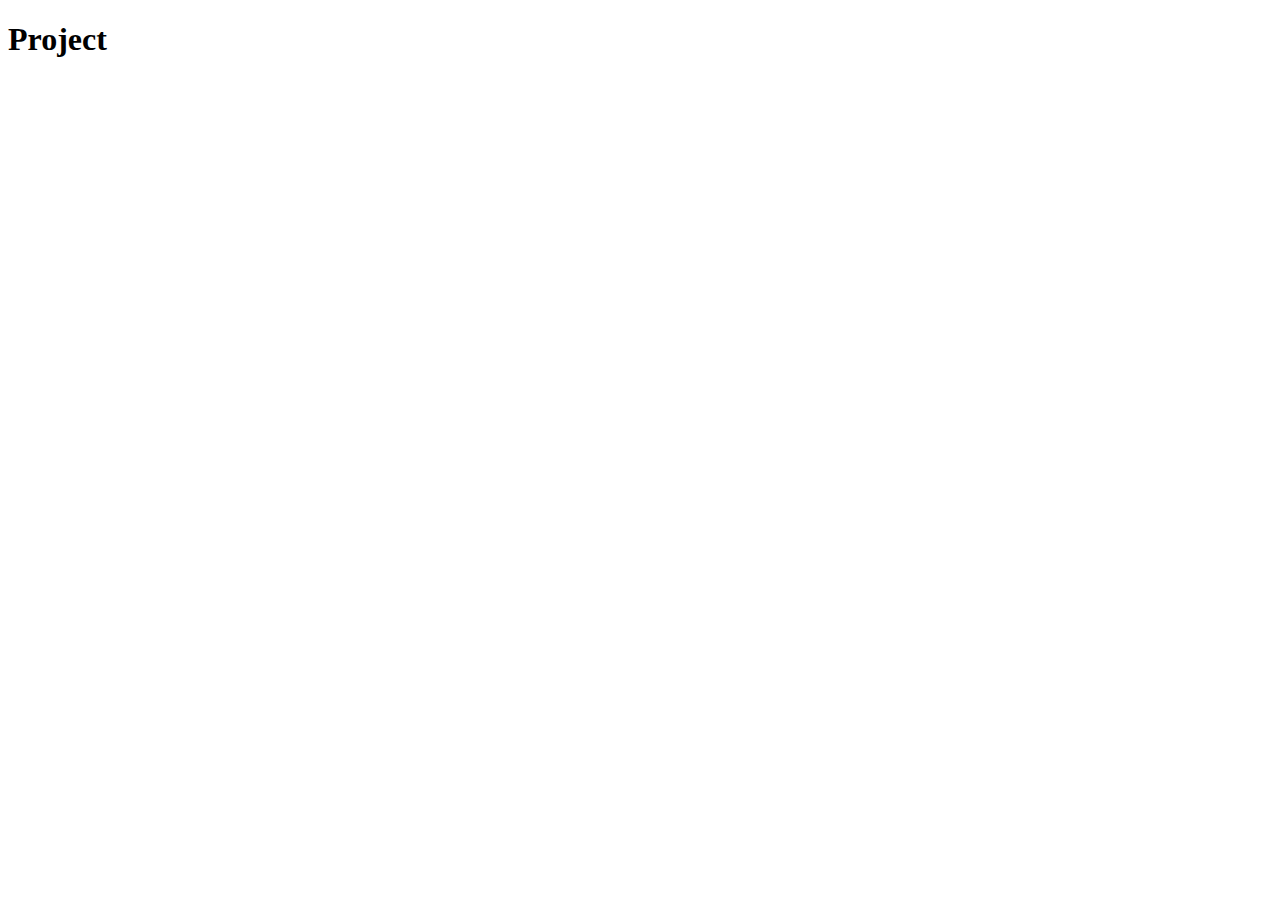
==== index.html @ d56c92ff "Update index.html" ====
<!DOCTYPE html>
<html lang="en">
<head>
    <meta charset="UTF-8">
    <meta http-equiv="X-UA-Compatible" content="IE=edge">
    <meta name="viewport" content="width=device-width, initial-scale=1.0">
    <title>Document</title>
</head>

<body>

    <h1> Project</h1>
    
</body>
</html>
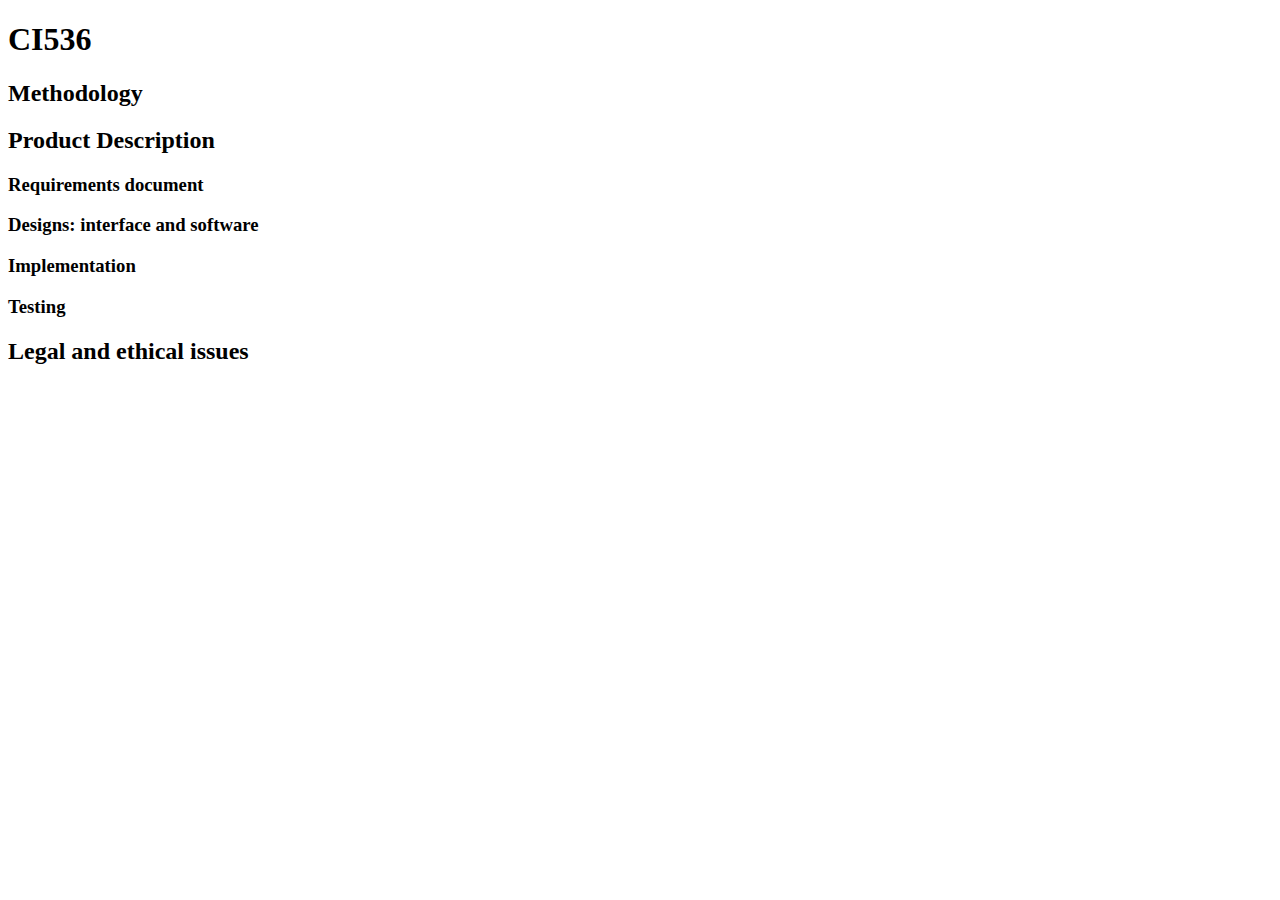
==== commit 775fe945: "Update index.html" ====
--- a/index.html
+++ b/index.html
@@ -9,7 +9,22 @@
 
 <body>
 
-    <h1> Project</h1>
+    <h1>CI536</h1>
+
+    <h2>Methodology</h2>
+
+    <h2>Product Description</h2>
+
+    <h3>Requirements document</h3>
+
+    <h3>Designs: interface and software</h3>
+
+    <h3>Implementation</h3>
+
+    <h3>Testing</h3>
+
+    <h2>Legal and ethical issues</h2>
+
     
 </body>
 </html>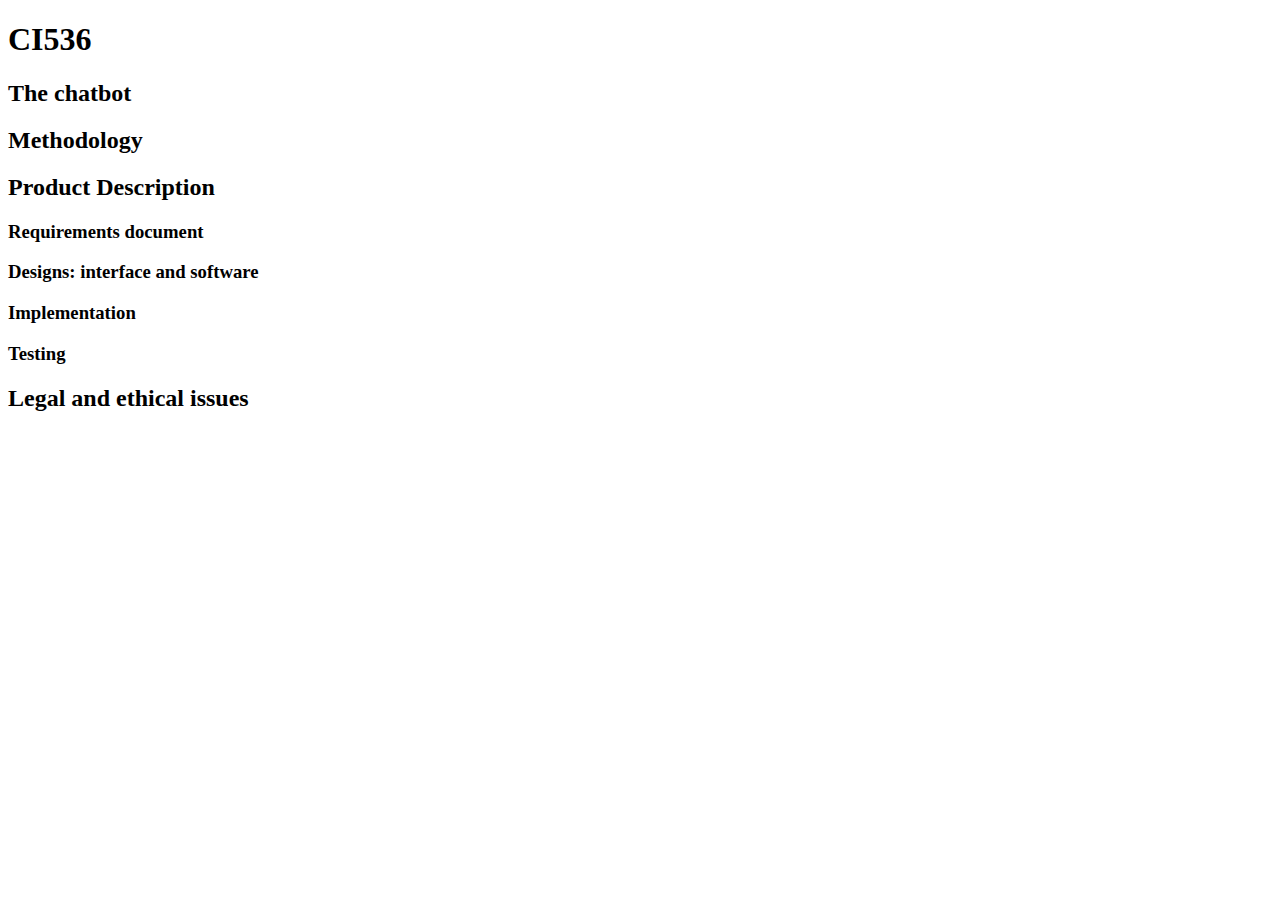
==== commit 00783ad8: "Update index.html" ====
--- a/index.html
+++ b/index.html
@@ -10,6 +10,8 @@
 <body>
 
     <h1>CI536</h1>
+
+    <h2>The chatbot</h2>
 
     <h2>Methodology</h2>
 
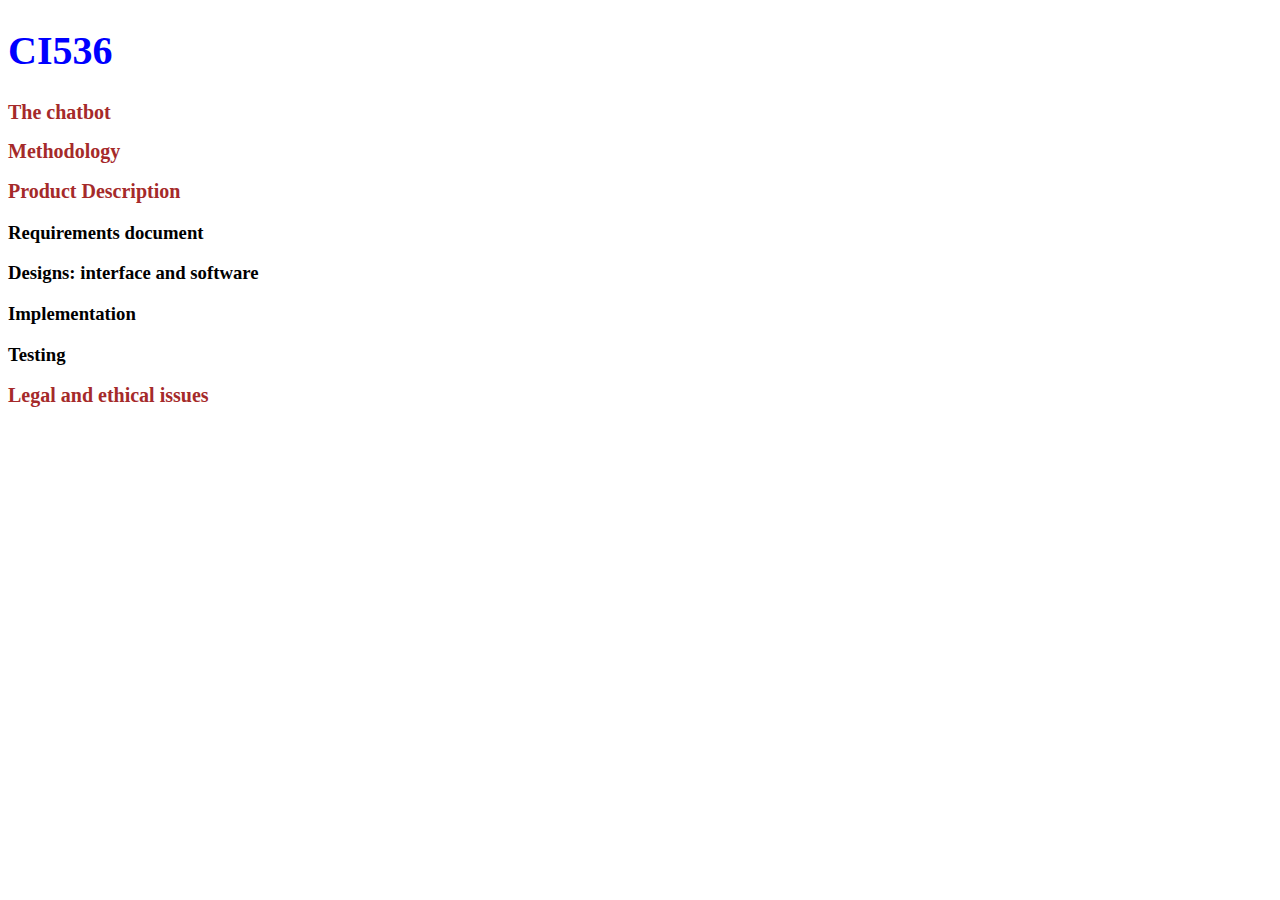
==== commit 07209a21: "h" ====
--- a/index.html
+++ b/index.html
@@ -5,6 +5,7 @@
     <meta http-equiv="X-UA-Compatible" content="IE=edge">
     <meta name="viewport" content="width=device-width, initial-scale=1.0">
     <title>Document</title>
+    <link rel="stylesheet" href="stylesheet.css">
 </head>
 
 <body>
--- a/stylesheet.css
+++ b/stylesheet.css
@@ -0,0 +1,14 @@
+h1 {
+    font-size: 40px;
+    color: blue;
+  }
+
+h2{
+    font-size: 20px;
+    color: brown;
+}
+
+
+
+
+  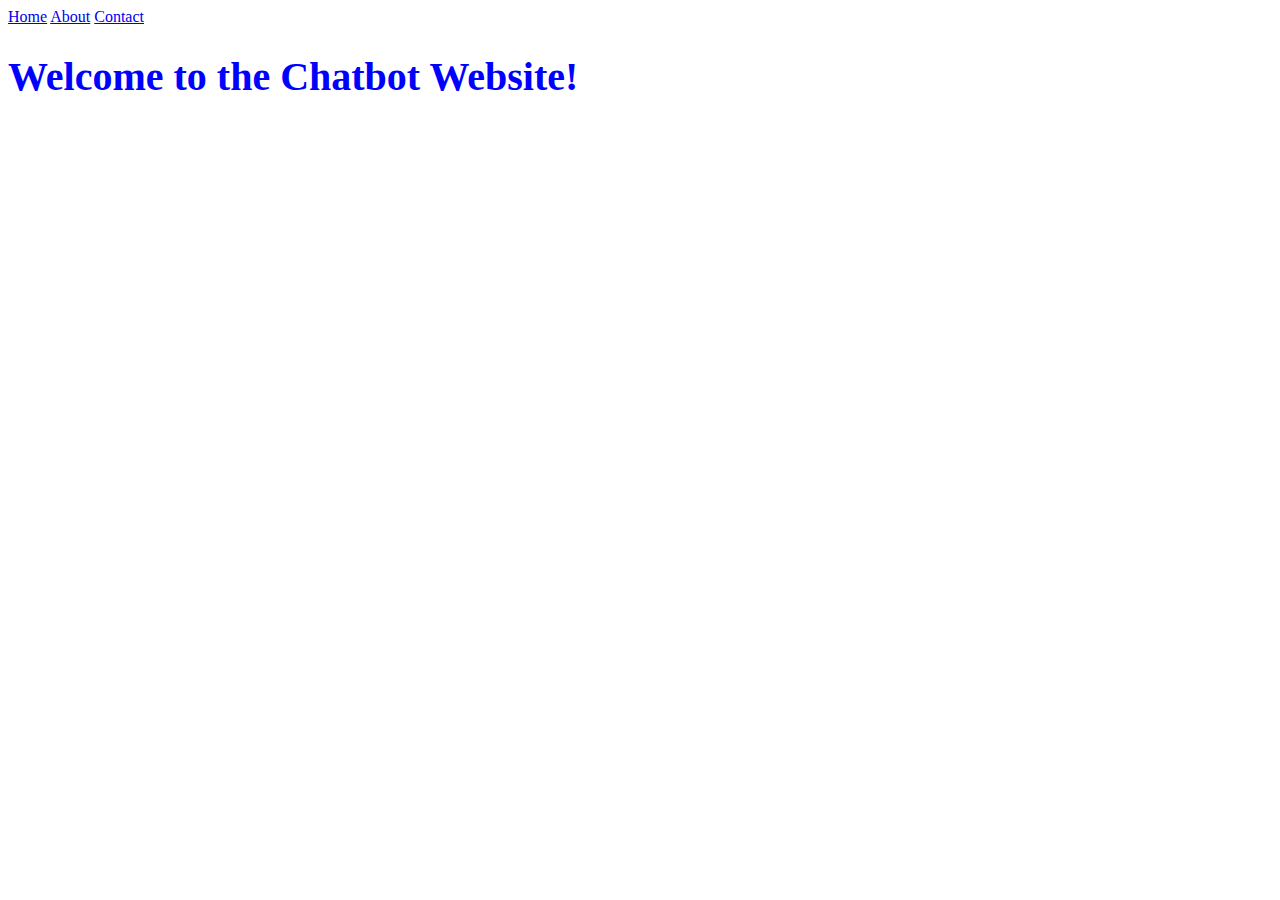
==== commit 966f2e75: "push" ====
--- a/index.html
+++ b/index.html
@@ -2,32 +2,22 @@
 <html lang="en">
 <head>
     <meta charset="UTF-8">
-    <meta http-equiv="X-UA-Compatible" content="IE=edge">
     <meta name="viewport" content="width=device-width, initial-scale=1.0">
-    <title>Document</title>
-    <link rel="stylesheet" href="stylesheet.css">
+    <title>Chatbot Home</title>
+    <link rel="stylesheet" href="style.css">
+    <script src="script.js"></script>
 </head>
-
 <body>
-
-    <h1>CI536</h1>
-
-    <h2>The chatbot</h2>
-
-    <h2>Methodology</h2>
-
-    <h2>Product Description</h2>
-
-    <h3>Requirements document</h3>
-
-    <h3>Designs: interface and software</h3>
-
-    <h3>Implementation</h3>
-
-    <h3>Testing</h3>
-
-    <h2>Legal and ethical issues</h2>
-
-    
+    <header>
+        <nav>
+            <a href="index.html">Home</a>
+            <a href="about.html">About</a>
+            <a href="contact.html">Contact</a>
+        </nav>
+    </header>
+    <main>
+        <h1>Welcome to the Chatbot Website!</h1>
+        <!-- You can include the chatbot script and UI here -->
+    </main>
 </body>
 </html>--- a/style.css
+++ b/style.css
@@ -0,0 +1,14 @@
+h1 {
+    font-size: 40px;
+    color: blue;
+  }
+
+h2{
+    font-size: 20px;
+    color: brown;
+}
+
+
+
+
+  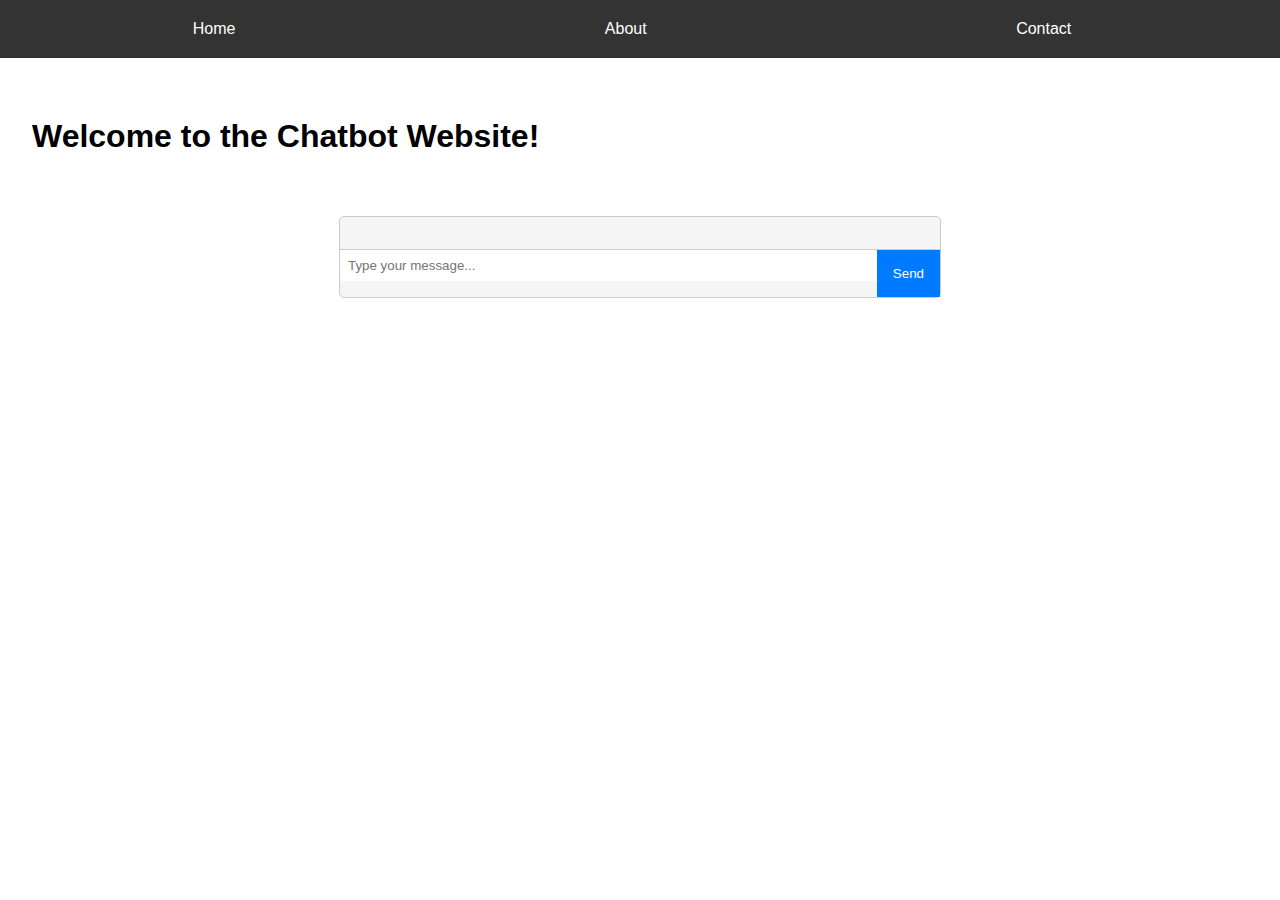
==== commit 614a2696: "hi" ====
--- a/index.html
+++ b/index.html
@@ -19,5 +19,15 @@
         <h1>Welcome to the Chatbot Website!</h1>
         <!-- You can include the chatbot script and UI here -->
     </main>
+
+    <!-- Chatbot interface -->
+<div id="chatbot-container">
+    <div id="chat-output"></div>
+    <div id="chat-input-container">
+        <input type="text" id="user-input" placeholder="Type your message...">
+        <button id="submit-button">Send</button>
+    </div>
+</div>
+
 </body>
 </html>--- a/style.css
+++ b/style.css
@@ -1,14 +1,141 @@
-h1 {
-    font-size: 40px;
-    color: blue;
-  }
-
-h2{
-    font-size: 20px;
-    color: brown;
+body {
+  font-family: Arial, sans-serif;
+  line-height: 1.6;
+  margin: 0;
+  padding: 0;
 }
 
+header {
+  background: #333;
+  color: #fff;
+  padding: 1rem;
+}
 
+nav {
+  display: flex;
+  justify-content: space-around;
+}
 
+nav a {
+  color: #fff;
+  text-decoration: none;
+}
 
-  +main {
+  padding: 2rem;
+}
+
+label {
+  display: inline-block;
+  width: 100px;
+}
+
+input[type="text"], input[type="email"], textarea {
+  width: 100%;
+  padding: 0.5rem;
+  margin-bottom: 1rem;
+}
+
+input[type="submit"] {
+  display: inline-block;
+  background: #333;
+  color: #fff;
+  padding: 0.5rem 1rem;
+  border: none;
+  cursor: pointer;
+}
+
+input[type="submit"]:hover {
+  background: #444;
+}
+
+body {
+    font-family: Arial, sans-serif;
+    margin: 0;
+    padding: 0;
+}
+
+header {
+    background-color: #333;
+    padding: 1rem;
+}
+
+nav a {
+    color: #fff;
+    text-decoration: none;
+    margin-right: 1rem;
+}
+
+nav a:hover {
+    text-decoration: underline;
+}
+
+main {
+    padding: 2rem;
+}
+
+#chatbot-container {
+    border: 1px solid #ccc;
+    border-radius: 5px;
+    width: 100%;
+    max-width: 600px;
+    margin: 0 auto;
+    display: flex;
+    flex-direction: column;
+    background-color: #f5f5f5;
+}
+
+#chat-output {
+    padding: 1rem;
+    flex-grow: 1;
+    overflow-y: auto;
+}
+
+#chat-input-container {
+    display: flex;
+    border-top: 1px solid #ccc;
+}
+
+#user-input {
+    flex-grow: 1;
+    border: none;
+    padding: 0.5rem;
+    outline: none;
+}
+
+#submit-button {
+    background-color: #007bff;
+    color: #fff;
+    border: none;
+    padding: 0.5rem 1rem;
+    cursor: pointer;
+}
+
+#submit-button:hover {
+    background-color: #0056b3;
+}
+
+/* chat container */
+
+#chat-container {
+  position: relative;
+  margin: auto;
+  padding: 20px;
+  border: 1px solid #ccc;
+  border-radius: 5px;
+  max-width: 500px;
+}
+
+#chat-display {
+  height: 200px;
+  overflow-y: scroll;
+  margin-bottom: 10px;
+}
+
+#chat-input {
+  display: block;
+  width: 100%;
+  padding: 10px;
+  border: 1px solid #ccc;
+  border-radius: 5px;
+}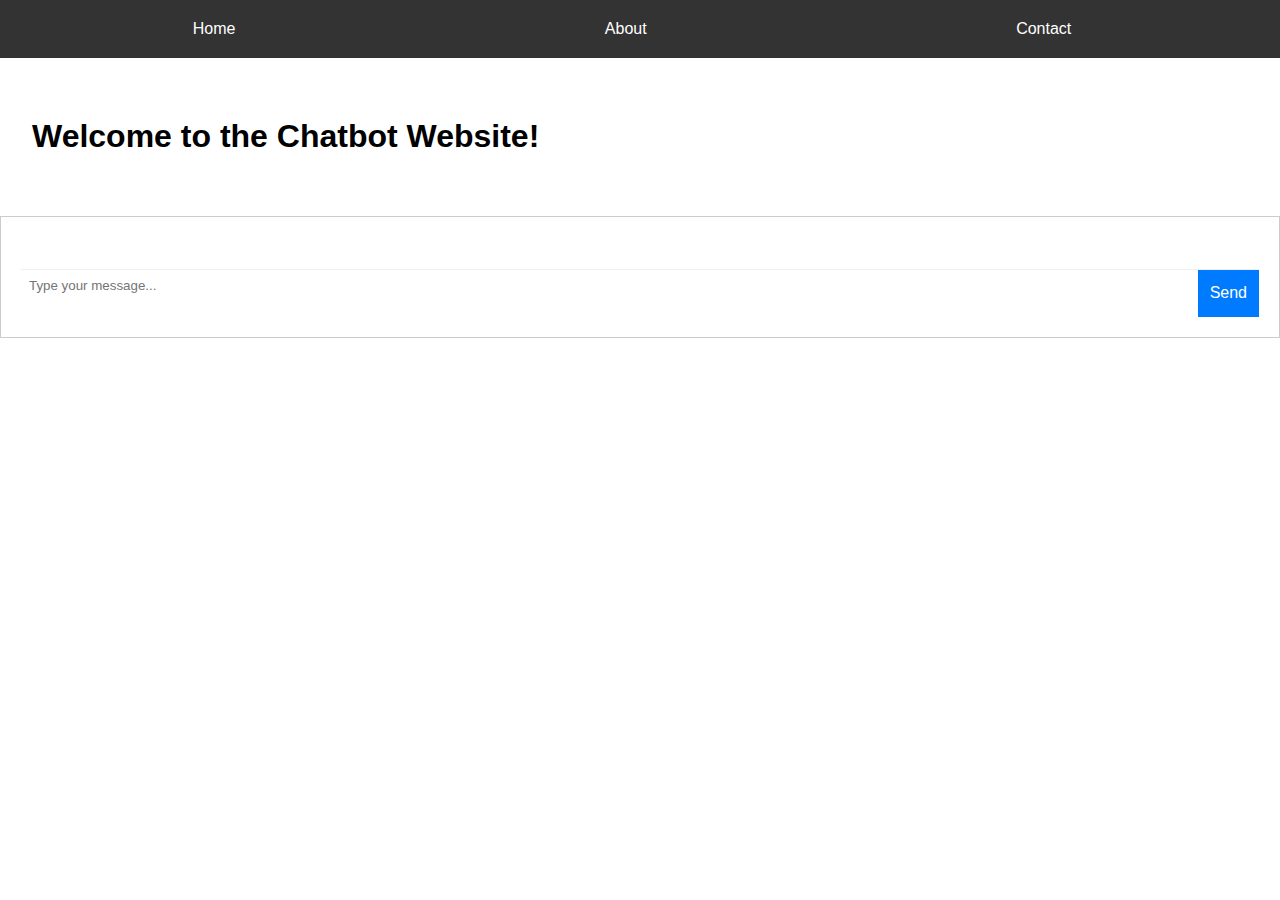
==== commit 4dc4182b: "push" ====
--- a/index.html
+++ b/index.html
@@ -21,13 +21,16 @@
     </main>
 
     <!-- Chatbot interface -->
-<div id="chatbot-container">
-    <div id="chat-output"></div>
-    <div id="chat-input-container">
-        <input type="text" id="user-input" placeholder="Type your message...">
-        <button id="submit-button">Send</button>
+    
+    <div class="chat-container">
+        <div class="chat-output" id="chat-output">
+            <!-- Chat messages will appear here -->
+        </div>
+        <div class="chat-input">
+            <input type="text" id="user-input" placeholder="Type your message...">
+            <button id="send-button">Send</button>
+        </div>
     </div>
-</div>
 
 </body>
 </html>--- a/style.css
+++ b/style.css
@@ -117,25 +117,58 @@
 
 /* chat container */
 
-#chat-container {
+.chat-container {
   position: relative;
   margin: auto;
   padding: 20px;
   border: 1px solid #ccc;
-  border-radius: 5px;
-  max-width: 500px;
 }
 
-#chat-display {
-  height: 200px;
-  overflow-y: scroll;
-  margin-bottom: 10px;
+.chat-output {
+  flex: 1;
+  padding: 16px;
+  overflow-y: auto;
 }
 
-#chat-input {
-  display: block;
-  width: 100%;
-  padding: 10px;
-  border: 1px solid #ccc;
-  border-radius: 5px;
+.chat-input {
+  display: flex;
+  border-top: 1px solid #f0f0f0;
+}
+
+input[type="text"] {
+  flex: 1;
+  padding: 12px;
+  border: none;
+  outline: none;
+}
+
+button {
+  background-color: #007bff;
+  color: white;
+  font-size: 16px;
+  padding: 12px;
+  border: none;
+  outline: none;
+  cursor: pointer;
+}
+
+button:hover {
+  background-color: #0056b3;
+}
+
+.message {
+  margin-bottom: 8px;
+  word-wrap: break-word;
+}
+
+.user-message {
+  color: #007bff;
+  font-weight: bold;
+}
+
+
+.bot-message {
+  color: #28a745; /* Green color */
+  font-weight: bold;
+  text-align: right; /* Align to the right side */
 }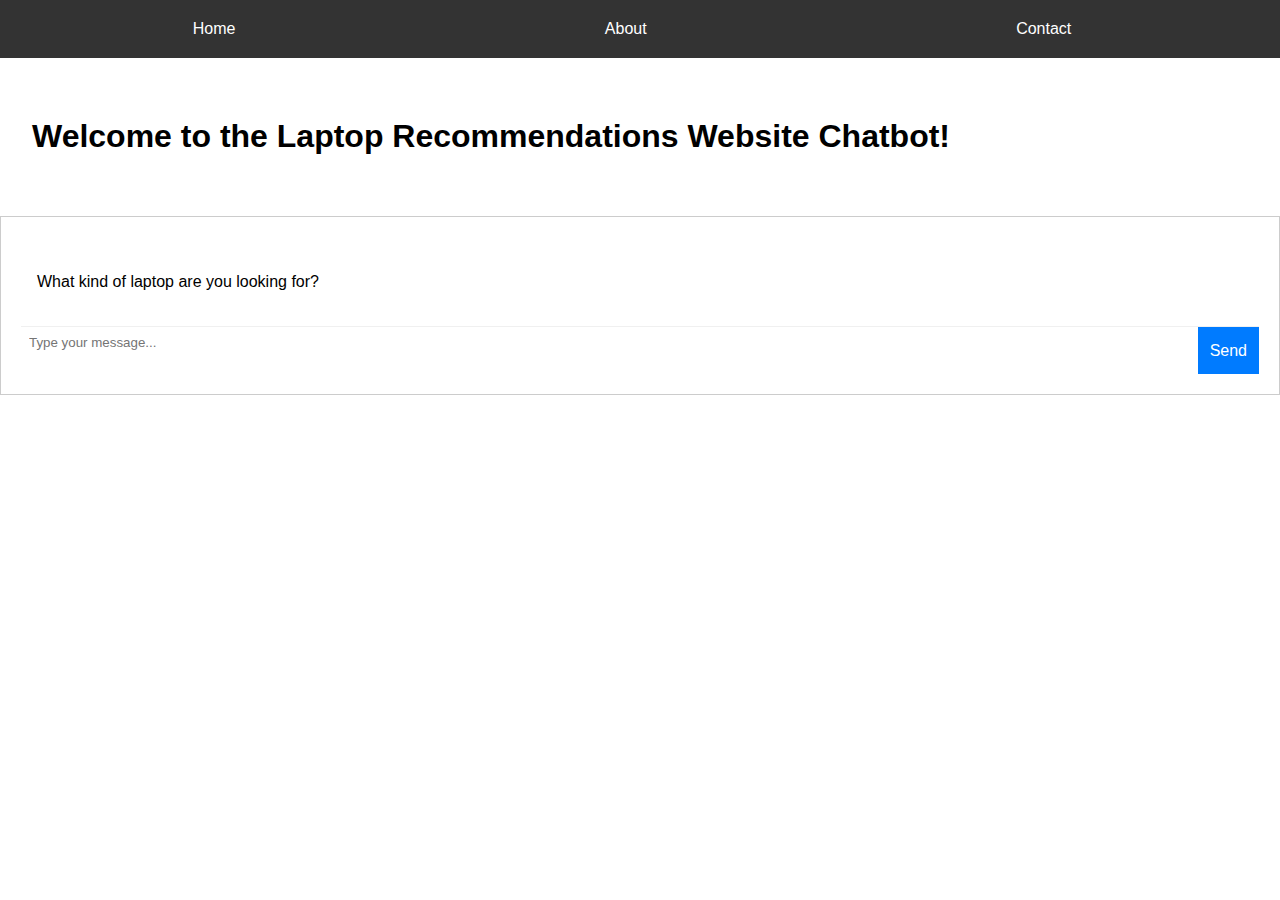
==== commit aa0da183: "Update index.html" ====
--- a/index.html
+++ b/index.html
@@ -16,7 +16,7 @@
         </nav>
     </header>
     <main>
-        <h1>Welcome to the Chatbot Website!</h1>
+        <h1>Welcome to the Laptop Recommendations Website Chatbot!</h1>
         <!-- You can include the chatbot script and UI here -->
     </main>
 
